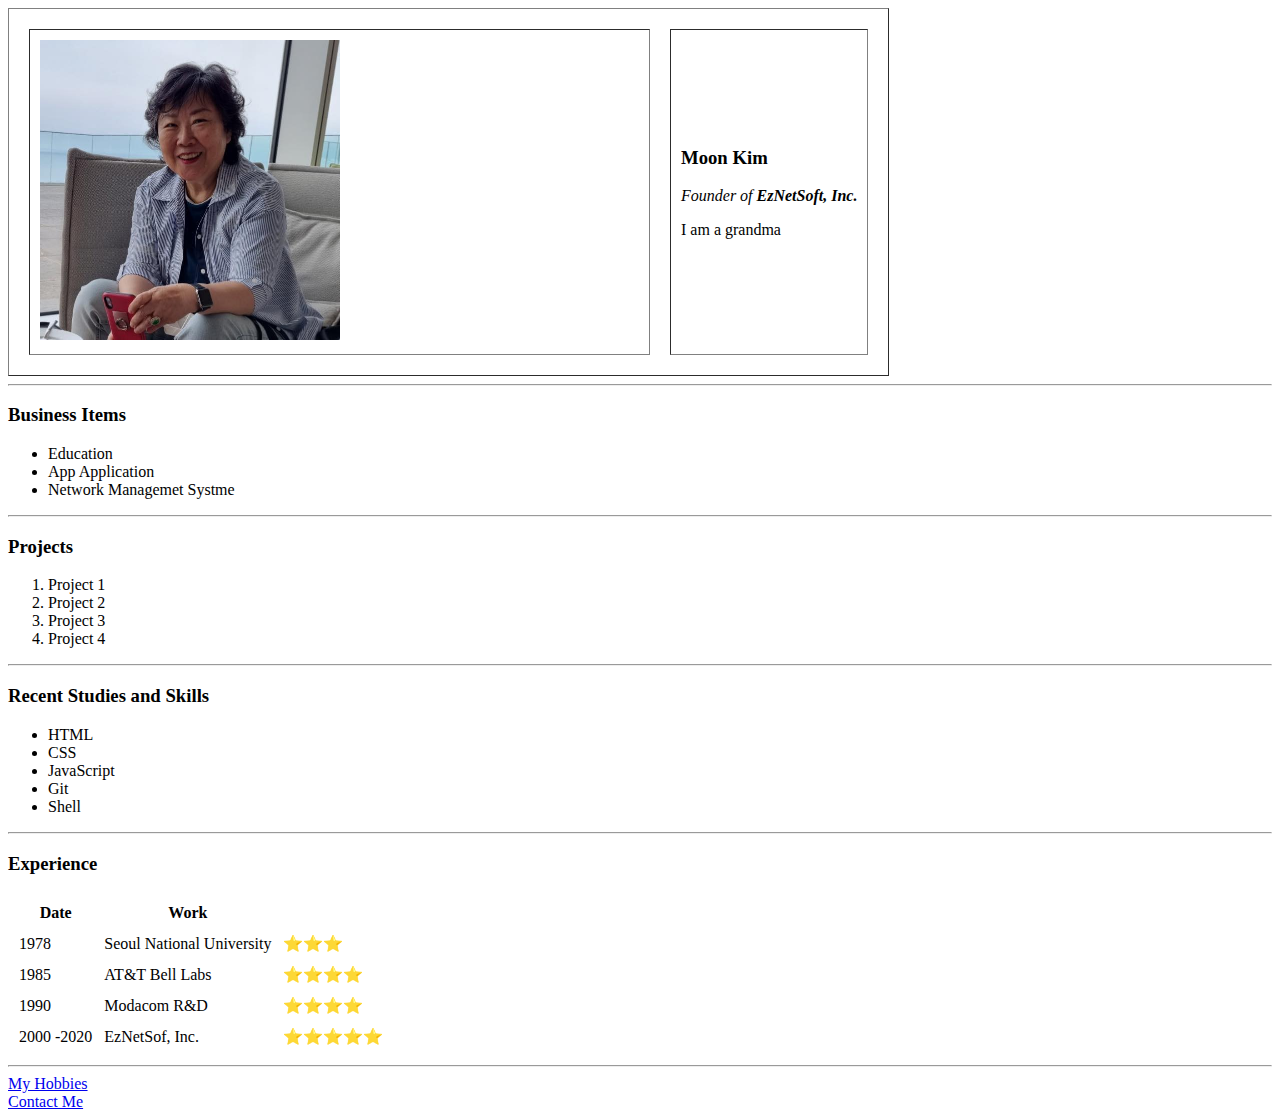
==== index.html @ c8cf3af2 "Add initial CV website files" ====
<!DOCTYPE html>
<html lang="en">

<head>
    <meta charset="UTF-8">
    <meta http-equiv="X-UA-Compatible" content="IE=edge">
    <meta name="viewport" content="width=device-width, initial-scale=1.0">
    <title>💚Moon's Personal Site</title>
</head>
<!-- https://home.unicode.org/emoji/emoji-frequency/ -->
<!--❤️ 🖱️ 🦄 🎧 ✅ 🙏  🍀  -->

<body>
    <table cellspacing="20" cellpadding="10" border="" >
        <!-- <table> -->
        <tr>
            <td><img src="images/moon.jpg" width="50%" height="50%" alt="Moon profile picture">
            </td>
            <td>
                <h3>Moon Kim</h3>
                <p><em>Founder of <strong>EzNetSoft, Inc.</strong></em></p>
                <p>I am a grandma</p>
            </td>
        </tr>
        
    </table>
    
     
    <hr>
    <h3>Business Items</h3>
    <ul type="i">
        <li>Education</li>
        <li>App Application</li>
        <li>Network Managemet Systme</li>
    </ul>
    <hr>
    <h3>Projects</h3>
    <ol type="b">
        <li>Project 1</li>
        <li>Project 2</li>
        <li>Project 3</li>
        <li>Project 4</li>
    </ol>
    <hr>
    <h3>Recent Studies and Skills</h3>
    <ul>
        <li>HTML</li>
        <li>CSS</li>
        <li>JavaScript</li>
        <li>Git</li>
        <li>Shell</li>
    </ul>
    <hr>
    <h3>Experience</h3>


    <table cellspacing="10">
        <thead>
            <tr>
                <th>Date</th>
                <th>Work</th>
            </tr>
        </thead>
        <tbody>

            <tr>
                <td>1978</td>
                <td>Seoul National University</td>
                <td>⭐⭐⭐</td>
            </tr>
            <tr>
                <td>1985</td>
                <td>AT&T Bell Labs</td>
                <td>⭐⭐⭐⭐</td>
            </tr>
            <tr>
                <td>1990</td>
                <td>Modacom R&D</td>
                <td>⭐⭐⭐⭐</td>
            </tr>
            <tr>
                <td>2000 -2020</td>
                <td>EzNetSof, Inc.</td>
                <td>⭐⭐⭐⭐⭐</td>
            </tr>
        </tbody>

    </table>
    <hr>



    <a href="hobbies.html">My Hobbies</a>
    <br>
    <a href="contact-me27.html">Contact Me</a>


</body>

</html>
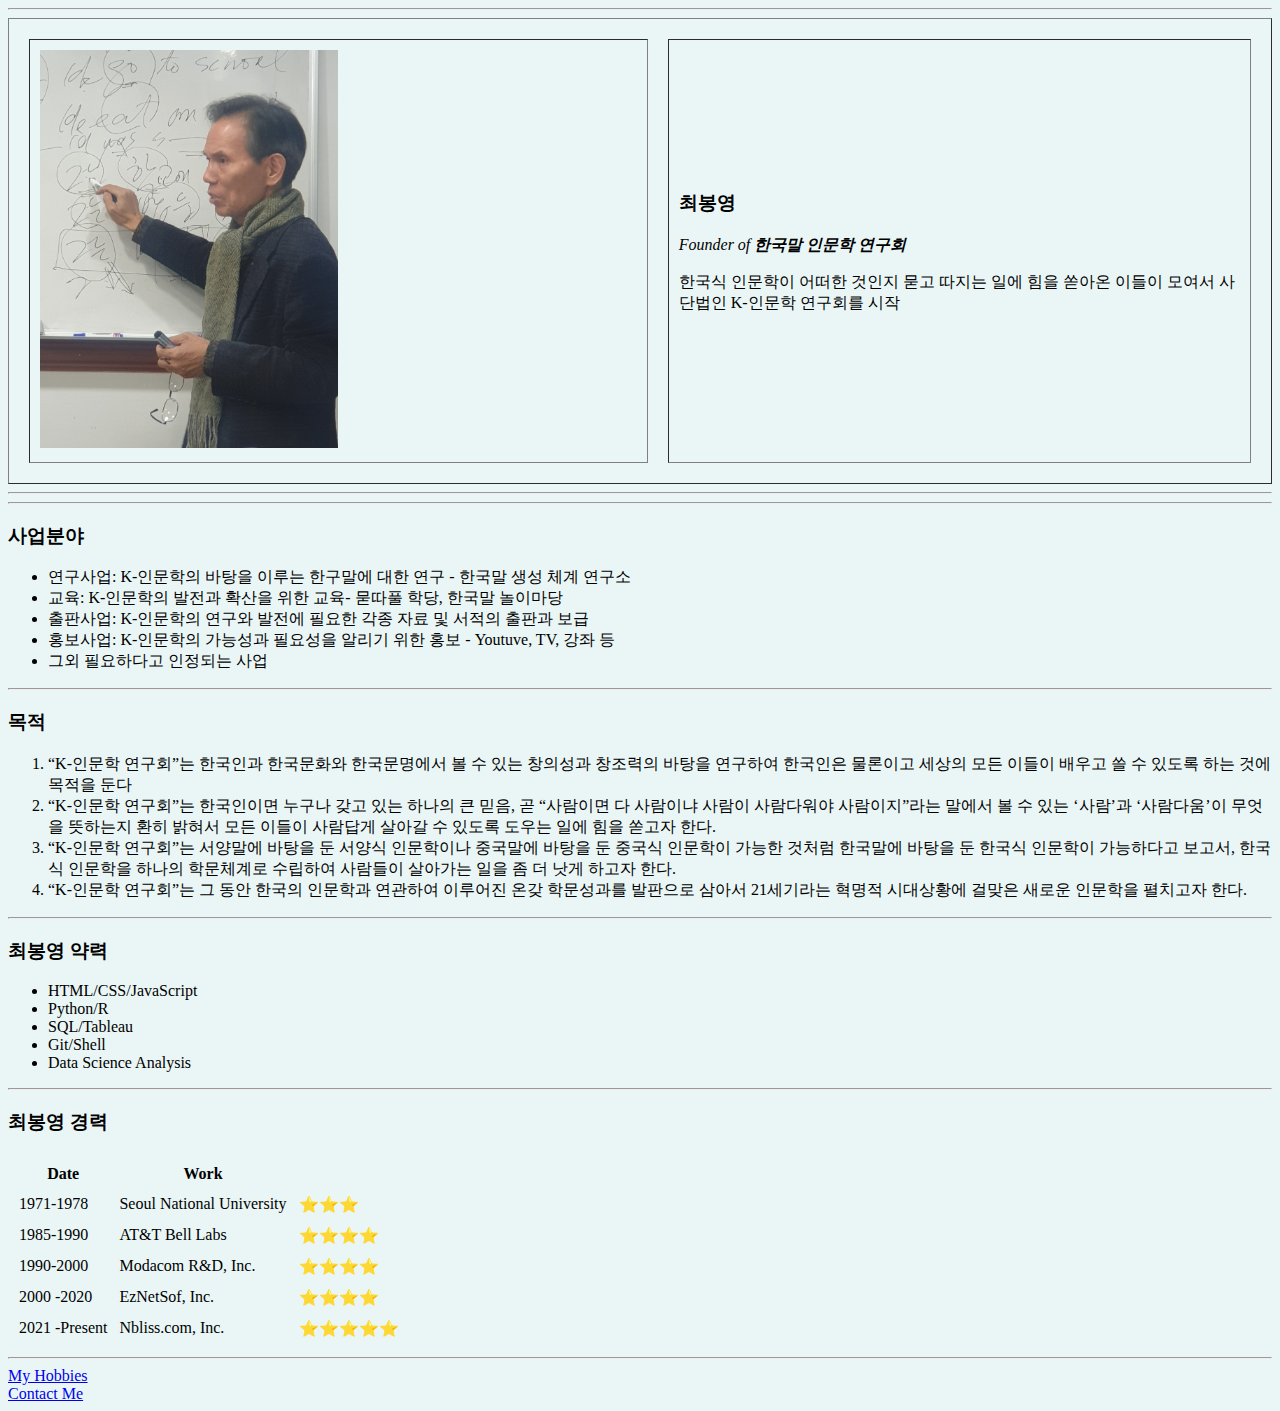
==== commit 39ff2a73: "First update index.html" ====
--- a/index.html
+++ b/index.html
@@ -5,53 +5,67 @@
     <meta charset="UTF-8">
     <meta http-equiv="X-UA-Compatible" content="IE=edge">
     <meta name="viewport" content="width=device-width, initial-scale=1.0">
-    <title>💚Moon's Personal Site</title>
+    <title>💚CHOI's Personal Site</title>
+    <link rel="stylesheet" href="css/styles.css">
+    <style>
+        body {
+            background-color: red;
+        }
+    </style>
+
+
 </head>
 <!-- https://home.unicode.org/emoji/emoji-frequency/ -->
 <!--❤️ 🖱️ 🦄 🎧 ✅ 🙏  🍀  -->
+<!-- <body style="background-color: #EAF6F6;"> -->
+<!--  -->
+<!-- <body> -->
 
-<body>
-    <table cellspacing="20" cellpadding="10" border="" >
+<body style="background-color: #EAF6F6;">
+
+    <table cellspacing="20" cellpadding="10" border="">
         <!-- <table> -->
         <tr>
-            <td><img src="images/moon.jpg" width="50%" height="50%" alt="Moon profile picture">
-            </td>
+            <td><img src="images/cby221112.jpeg" width="50%" height="50%" alt="Choi profile picture"></td>
             <td>
-                <h3>Moon Kim</h3>
-                <p><em>Founder of <strong>EzNetSoft, Inc.</strong></em></p>
-                <p>I am a grandma</p>
+                <h3>최봉영</h3>
+                <p><em>Founder of <strong>한국말 인문학 연구회</strong></em></p>
+                <p>한국식 인문학이 어떠한 것인지 묻고 따지는 일에 힘을 쏟아온 이들이 모여서 사단법인 K-인문학 연구회를 시작</p>
             </td>
         </tr>
-        
+        <hr>
     </table>
     
-     
+    <hr> 
     <hr>
-    <h3>Business Items</h3>
+    <h3>사업분야</h3>
     <ul type="i">
-        <li>Education</li>
-        <li>App Application</li>
-        <li>Network Managemet Systme</li>
+        <li>연구사업: K-인문학의 바탕을 이루는 한구말에 대한 연구 - 한국말 생성 체계 연구소</li>
+        <li>교육: K-인문학의 발전과 확산을 위한 교육- 묻따풀 학당, 한국말 놀이마당</li>
+        <li>출판사업: K-인문학의 연구와 발전에 필요한 각종 자료 및 서적의 출판과 보급 </li>
+        <li>홍보사업: K-인문학의 가능성과 필요성을 알리기 위한 홍보 - Youtuve, TV, 강좌 등</li>
+        <li>그외 필요하다고 인정되는 사업</li>
     </ul>
     <hr>
-    <h3>Projects</h3>
+    <h3>목적</h3>
     <ol type="b">
-        <li>Project 1</li>
-        <li>Project 2</li>
-        <li>Project 3</li>
-        <li>Project 4</li>
+        <li>“K-인문학 연구회”는 한국인과 한국문화와 한국문명에서 볼 수 있는 창의성과 창조력의 바탕을 연구하여 한국인은 물론이고 세상의 모든 이들이 배우고 쓸 수 있도록 하는 것에 목적을 둔다 </li>
+        <li>“K-인문학 연구회”는 한국인이면 누구나 갖고 있는 하나의 큰 믿음, 곧 “사람이면 다 사람이냐 사람이 사람다워야 사람이지”라는 말에서 볼 수 있는 ‘사람’과 ‘사람다움’이 무엇을 뜻하는지 환히 밝혀서 모든 이들이 사람답게 살아갈 수 있도록 도우는 일에 힘을 쏟고자 한다. </li>
+        <li>“K-인문학 연구회”는 서양말에 바탕을 둔 서양식 인문학이나 중국말에 바탕을 둔 중국식 인문학이 가능한 것처럼 한국말에 바탕을 둔 한국식 인문학이 가능하다고 보고서, 한국식 인문학을 하나의 학문체계로 수립하여 사람들이 살아가는 일을 좀 더 낫게 하고자 한다. </li>
+        <li>“K-인문학 연구회”는 그 동안 한국의 인문학과 연관하여 이루어진 온갖 학문성과를 발판으로 삼아서 21세기라는 혁명적 시대상황에 걸맞은 새로운 인문학을 펼치고자 한다. 
+        </li>
     </ol>
     <hr>
-    <h3>Recent Studies and Skills</h3>
+    <h3>최봉영 약력</h3>
     <ul>
-        <li>HTML</li>
-        <li>CSS</li>
-        <li>JavaScript</li>
-        <li>Git</li>
-        <li>Shell</li>
+        <li>HTML/CSS/JavaScript</li>
+        <li>Python/R</li>
+        <li>SQL/Tableau</li>
+        <li>Git/Shell</li>
+        <li>Data Science Analysis</li>
     </ul>
     <hr>
-    <h3>Experience</h3>
+    <h3>최봉영 경력</h3>
 
 
     <table cellspacing="10">
@@ -64,23 +78,28 @@
         <tbody>
 
             <tr>
-                <td>1978</td>
+                <td>1971-1978</td>
                 <td>Seoul National University</td>
                 <td>⭐⭐⭐</td>
             </tr>
             <tr>
-                <td>1985</td>
+                <td>1985-1990</td>
                 <td>AT&T Bell Labs</td>
                 <td>⭐⭐⭐⭐</td>
             </tr>
             <tr>
-                <td>1990</td>
-                <td>Modacom R&D</td>
+                <td>1990-2000</td>
+                <td>Modacom R&D, Inc.</td>
                 <td>⭐⭐⭐⭐</td>
             </tr>
             <tr>
                 <td>2000 -2020</td>
                 <td>EzNetSof, Inc.</td>
+                <td>⭐⭐⭐⭐</td>
+            </tr>
+            <tr>
+                <td>2021 -Present</td>
+                <td>Nbliss.com, Inc.</td>
                 <td>⭐⭐⭐⭐⭐</td>
             </tr>
         </tbody>
@@ -92,9 +111,9 @@
 
     <a href="hobbies.html">My Hobbies</a>
     <br>
-    <a href="contact-me27.html">Contact Me</a>
+    <a href="contact-me34.html">Contact Me</a>
 
 
 </body>
 
-</html>+</html>
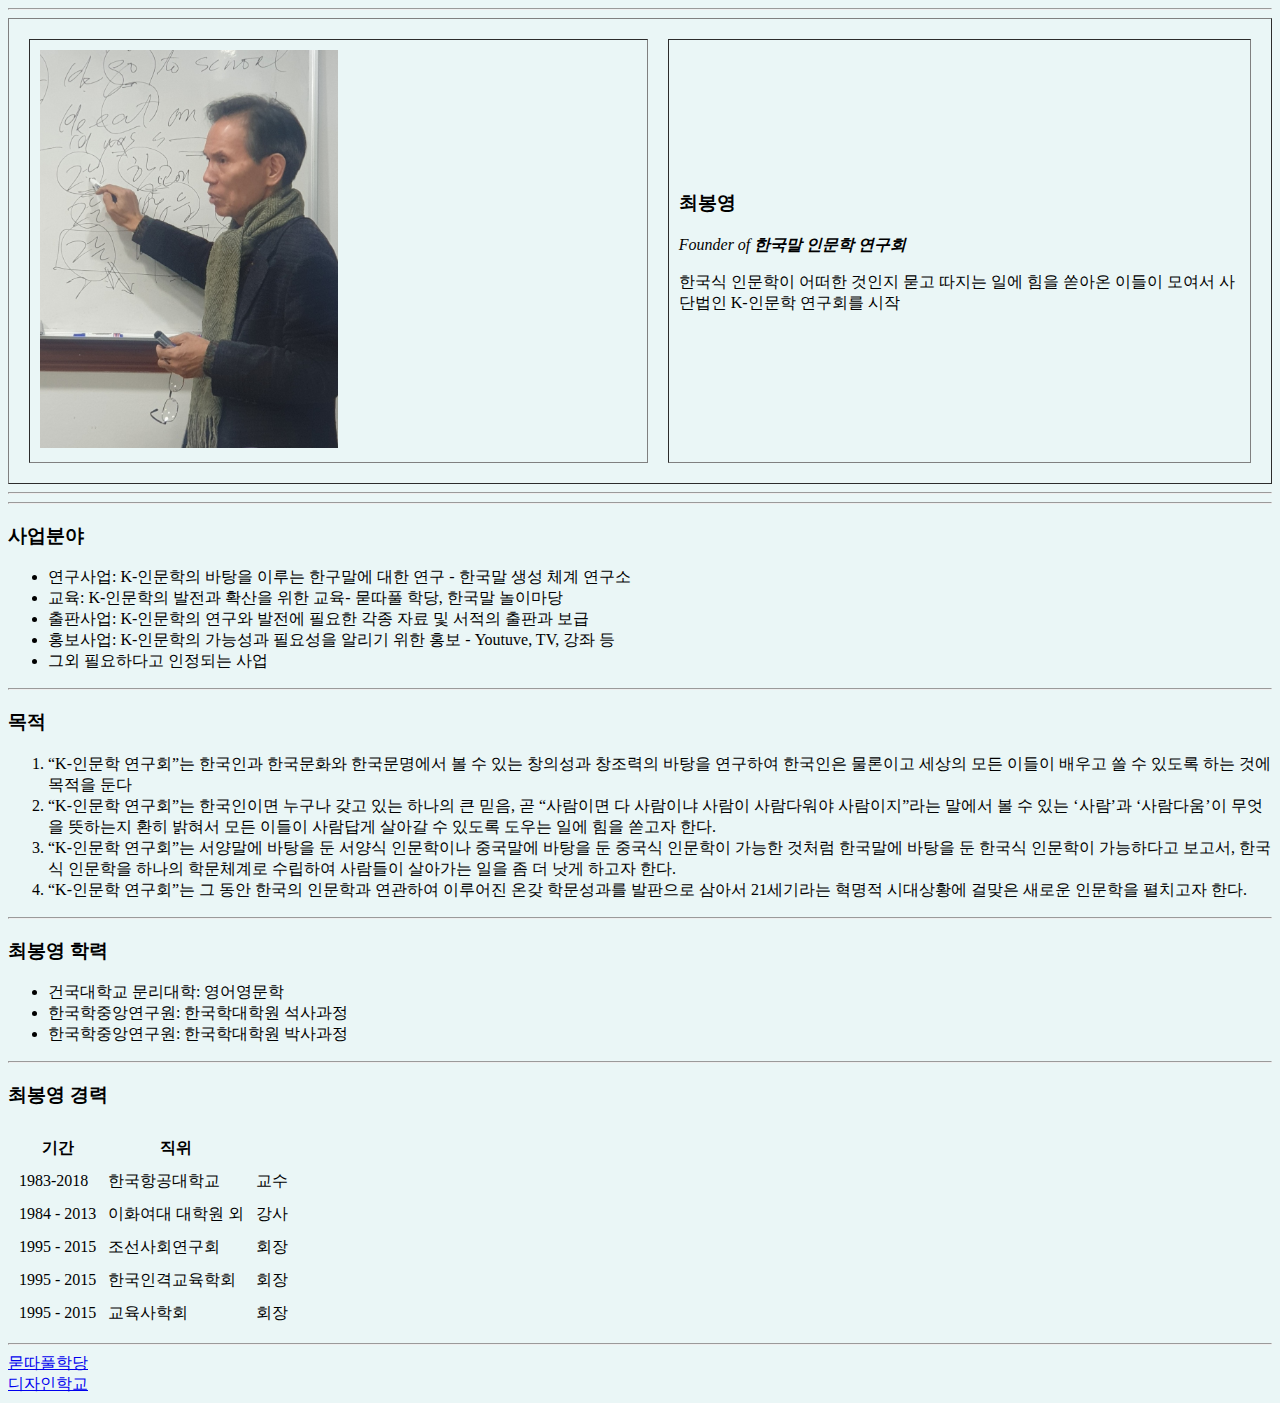
==== commit 8c9fbce9: "add muttapul and design files" ====
--- a/index.html
+++ b/index.html
@@ -56,51 +56,49 @@
         </li>
     </ol>
     <hr>
-    <h3>최봉영 약력</h3>
+    <h3>최봉영 학력</h3>
     <ul>
-        <li>HTML/CSS/JavaScript</li>
-        <li>Python/R</li>
-        <li>SQL/Tableau</li>
-        <li>Git/Shell</li>
-        <li>Data Science Analysis</li>
+        <li>건국대학교 문리대학: 영어영문학</li>
+        <li>한국학중앙연구원: 한국학대학원 석사과정</li>
+        <li>한국학중앙연구원: 한국학대학원 박사과정</li></li>
+       
     </ul>
     <hr>
     <h3>최봉영 경력</h3>
 
-
     <table cellspacing="10">
         <thead>
             <tr>
-                <th>Date</th>
-                <th>Work</th>
+                <th>기간</th>
+                <th>직위</th>
             </tr>
         </thead>
         <tbody>
 
             <tr>
-                <td>1971-1978</td>
-                <td>Seoul National University</td>
-                <td>⭐⭐⭐</td>
+                <td>1983-2018</td>
+                <td>한국항공대학교</td>
+                <td>교수</td>
             </tr>
             <tr>
-                <td>1985-1990</td>
-                <td>AT&T Bell Labs</td>
-                <td>⭐⭐⭐⭐</td>
+                <td>1984 - 2013</td>
+                <td>이화여대 대학원 외</td>
+                <td>강사</td>
             </tr>
             <tr>
-                <td>1990-2000</td>
-                <td>Modacom R&D, Inc.</td>
-                <td>⭐⭐⭐⭐</td>
+                <td>1995 - 2015</td>
+                <td>조선사회연구회</td>
+                <td>회장</td>
             </tr>
             <tr>
-                <td>2000 -2020</td>
-                <td>EzNetSof, Inc.</td>
-                <td>⭐⭐⭐⭐</td>
+                <td>1995 - 2015</td>
+                <td>한국인격교육학회  </td>
+                <td>회장</td>
             </tr>
             <tr>
-                <td>2021 -Present</td>
-                <td>Nbliss.com, Inc.</td>
-                <td>⭐⭐⭐⭐⭐</td>
+                <td>1995 - 2015</td>
+                <td>교육사학회</td>
+                <td>회장</td>
             </tr>
         </tbody>
 
@@ -109,11 +107,11 @@
 
 
 
-    <a href="hobbies.html">My Hobbies</a>
+    <a href="muttapul.html">묻따풀학당</a>
     <br>
-    <a href="contact-me34.html">Contact Me</a>
+    <a href="design.html">디자인학교</a>
 
 
 </body>
 
-</html>
+</html>